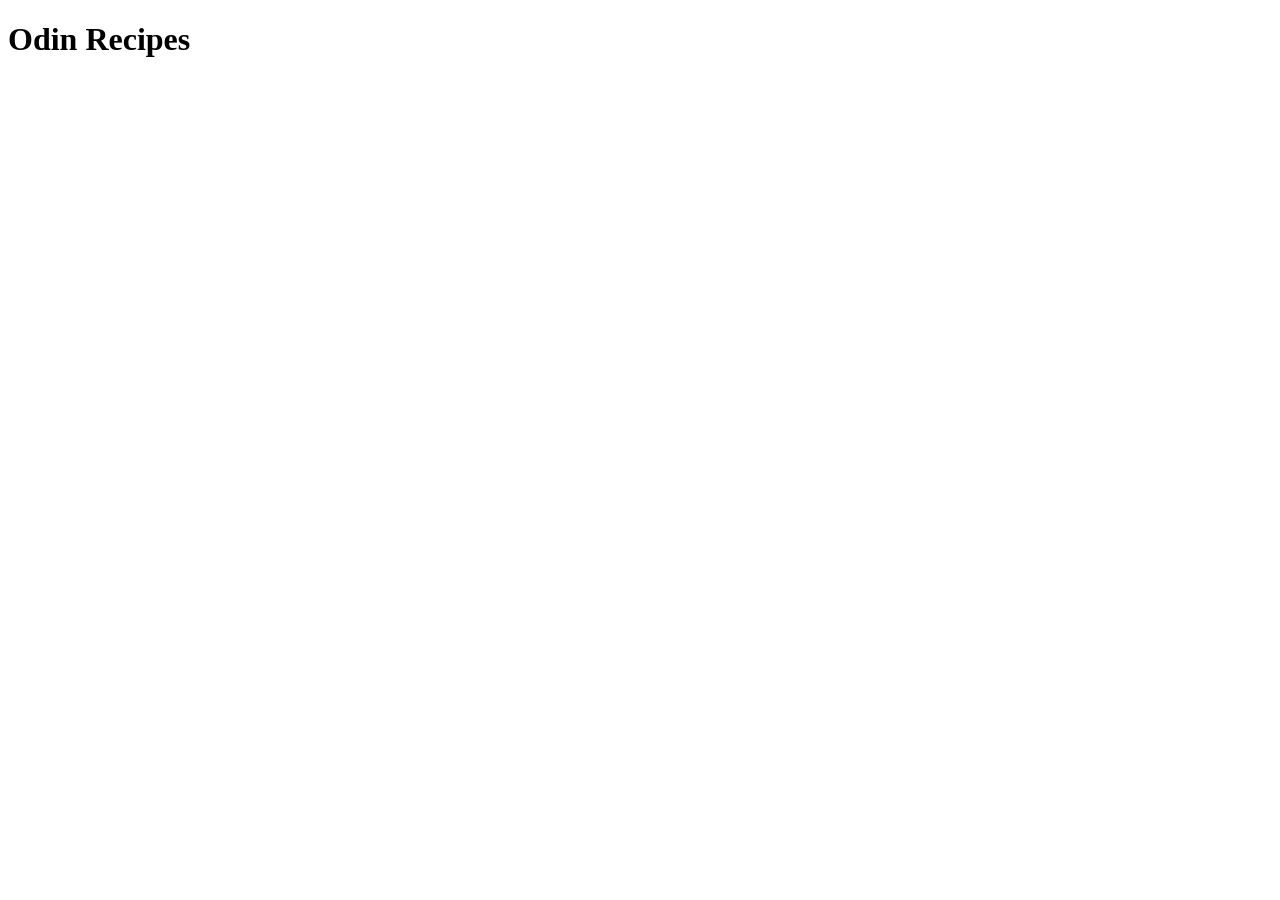
==== index.html @ 4f8df3ef "Create index.html" ====
<!DOCTYPE html>
<html lang="en">
<head>
    <meta charset="UTF-8">
    <meta name="viewport" content="width=device-width, initial-scale=1.0">
    <title>Recipes | A learning task from The Odin Project</title>
</head>
<body>
    <h1>Odin Recipes</h1>
</body>
</html>
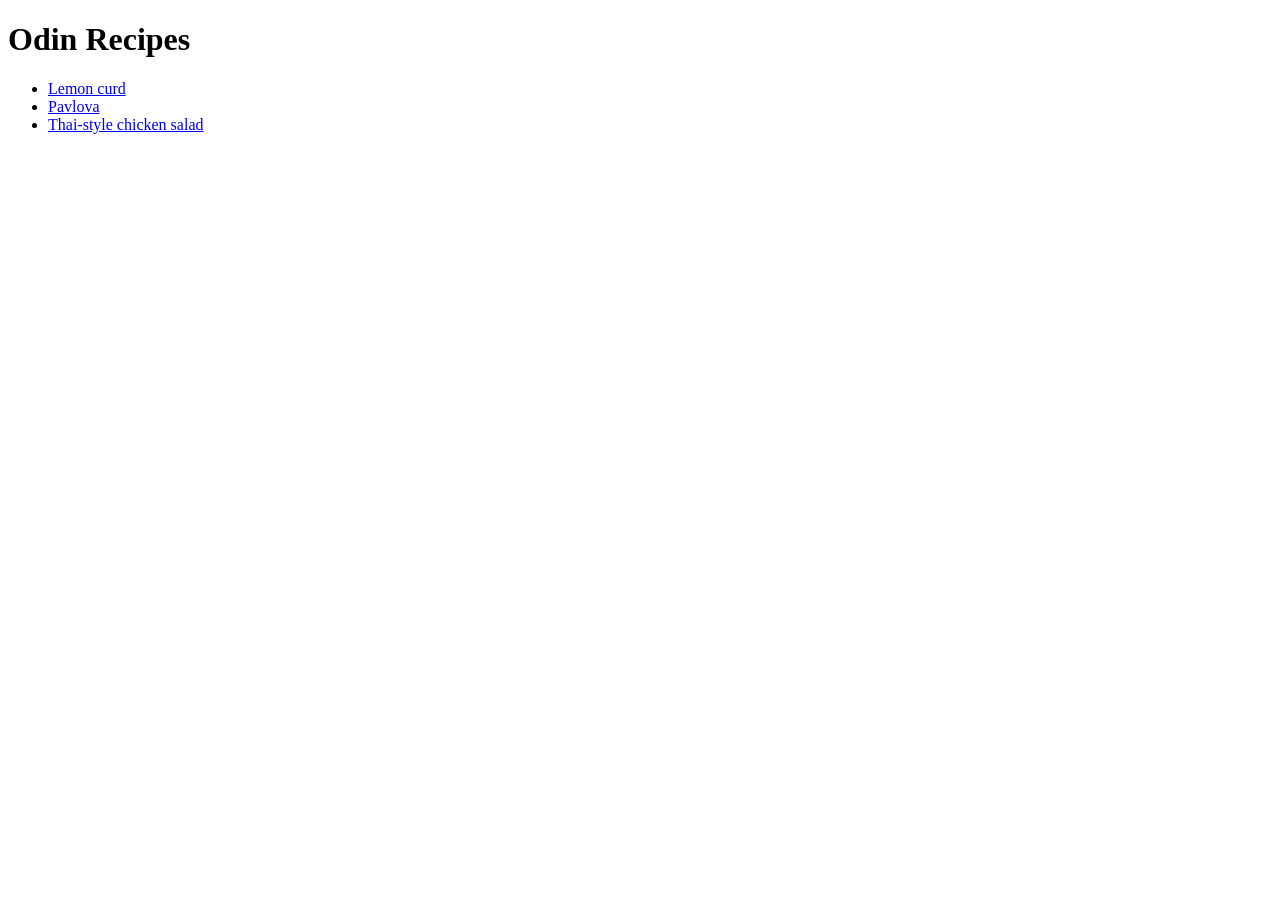
==== commit 1ad1aeb7: "Create more recipe pages, update existing html with images and links Expanding the site per the proj" ====
--- a/index.html
+++ b/index.html
@@ -7,5 +7,10 @@
 </head>
 <body>
     <h1>Odin Recipes</h1>
+    <ul>
+        <li><a href="./recipes/lemon-curd.html">Lemon curd</a></li>
+        <li><a href="./recipes/pavlova.html">Pavlova</a></li>
+        <li><a href="./recipes/thai-salad.html">Thai-style chicken salad</a></li>
+    </ul>
 </body>
 </html>
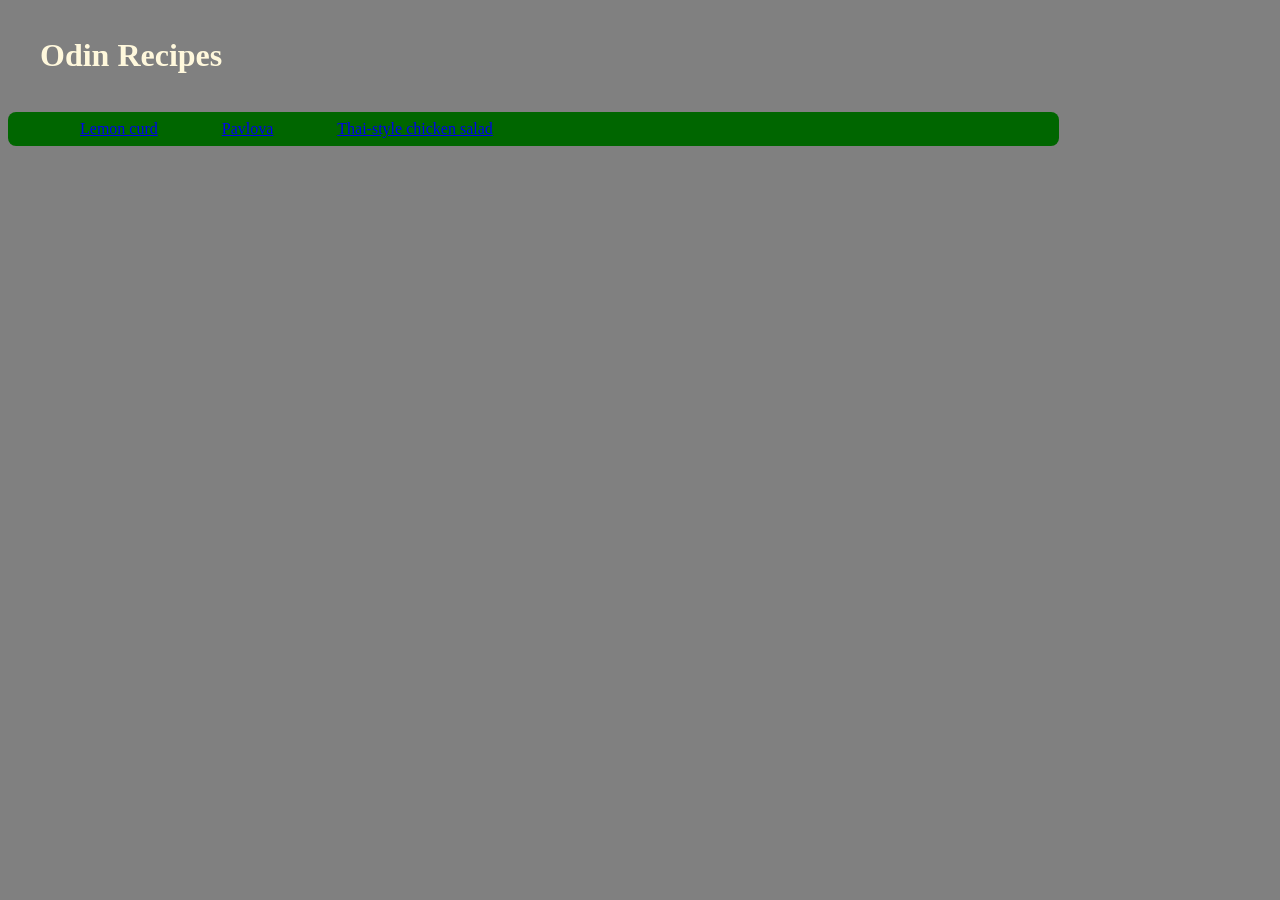
==== commit 9d5587bb: "Add styles.css and modify index.html to incorporate styles" ====
--- a/index.html
+++ b/index.html
@@ -3,11 +3,12 @@
 <head>
     <meta charset="UTF-8">
     <meta name="viewport" content="width=device-width, initial-scale=1.0">
+    <link rel="stylesheet" href="./styles.css">
     <title>Recipes | A learning task from The Odin Project</title>
 </head>
 <body>
-    <h1>Odin Recipes</h1>
-    <ul>
+    <h1 class="title">Odin Recipes</h1>
+    <ul class="topnav">
         <li><a href="./recipes/lemon-curd.html">Lemon curd</a></li>
         <li><a href="./recipes/pavlova.html">Pavlova</a></li>
         <li><a href="./recipes/thai-salad.html">Thai-style chicken salad</a></li>
--- a/styles.css
+++ b/styles.css
@@ -0,0 +1,23 @@
+body {
+  background-color: gray;
+  color: cornsilk;;
+}
+
+.title {
+  font-size: 2em;
+  padding: 0.5em;
+  margin-left: 0.5em;
+  font-family: Garamond, serif;
+}
+
+.topnav {
+  background-color: #006600;
+  display: flex;
+  width: 80%;
+  border-radius: 0.5em;
+}
+
+.topnav li {
+  list-style-type: none;
+  padding: 0.5em 2em;
+}
